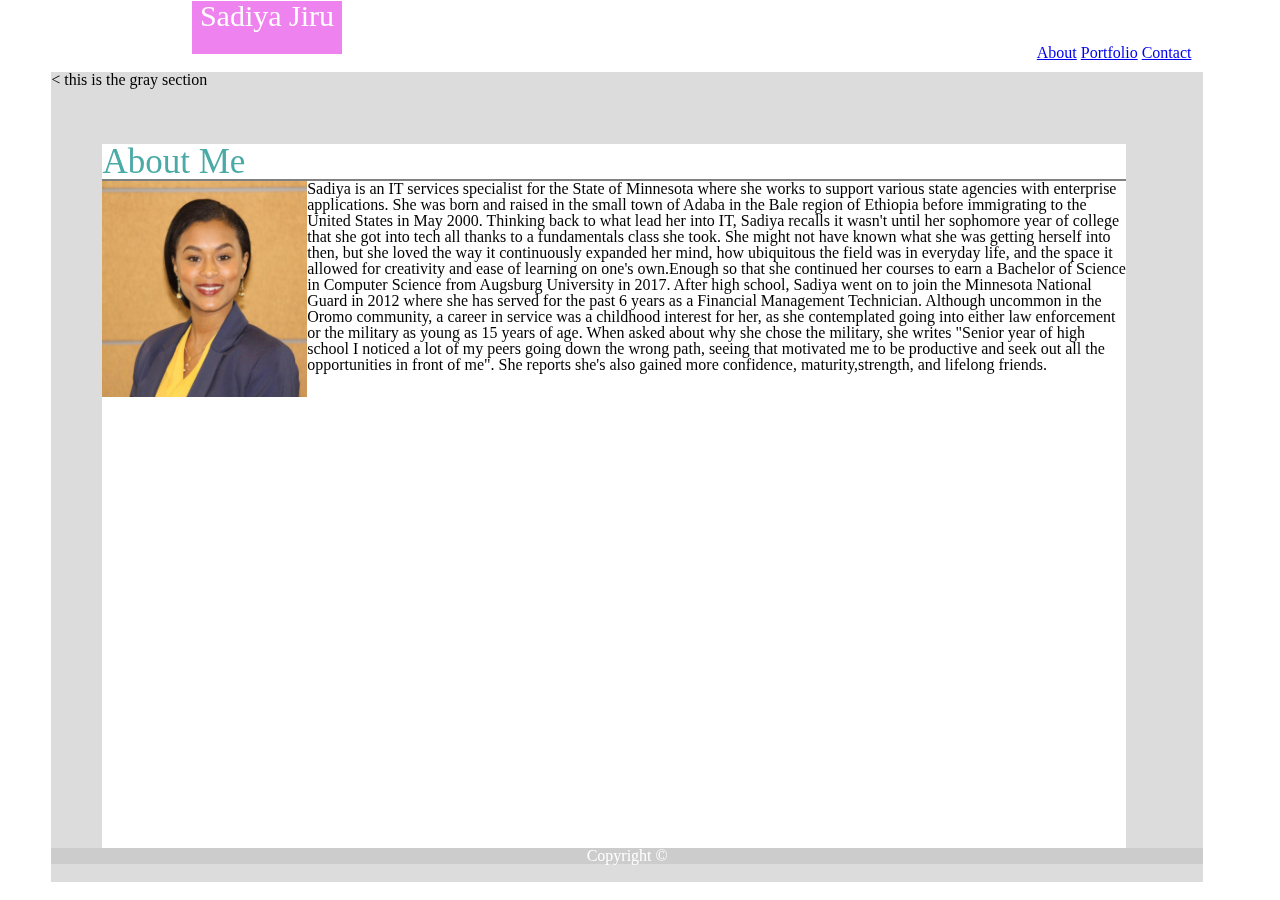
==== index.html @ 8a1e692b "added reset.css, and moved html to index file" ====
<!DOCTYPE html>
<head> 
 <!-- Linking CSS -->
 <link rel="stylesheet" type="text/css" href="assets/css/reset.css">
 <link rel="stylesheet" type="text/css" href="assets/css/style.css">
 
</head>
<!--create a container around the mainbackground set it to 960px-->
<body>
    <section id="Main_Background">
        &lt; this is the gray section
    </section>

    <section class="Outerpage">
        Sadiya Jiru
    </section>

    <!-- <section>
        <img class="Headshot"src="assets/images/Headshot.jpg">
    </section> -->
            
    <section class="Bio">
        <h1>About Me</h1>  
        <img id="Headshot"src="assets/images/Headshot.jpg">                 
            <p>       
                 Sadiya is an IT services specialist for the State of Minnesota where she works to support
                various state agencies with enterprise applications. She was born and raised in the small 
                town of Adaba in the Bale region of Ethiopia before immigrating to the United States in May 2000. 
                Thinking back to what lead her into IT, Sadiya recalls it wasn't until her sophomore
                year of college that she got into tech all thanks to a fundamentals class she took. 
                She might not have known what she was getting herself into then, but she loved the way 
                it continuously expanded her mind, how ubiquitous the field was in everyday life, 
                and the space it allowed for creativity and ease of learning on one's own.Enough so that she 
                continued her courses to earn a Bachelor of Science in Computer Science from Augsburg 
                University in 2017. After high school, Sadiya went on to join the Minnesota National Guard 
                in 2012 where she has served for the past 6 years as a Financial Management Technician.
                Although uncommon in the Oromo community, a career in service was a childhood interest for her, as she contemplated 
                going into either law enforcement or the military as young as 15 years of age.
                When asked about why she chose the military, she writes "Senior year of high school 
                I noticed a lot of my peers going down the wrong path, seeing that motivated me to be productive
                and seek out all the opportunities in front of me". She reports she's also gained 
                more confidence, maturity,strength, and lifelong friends.
            </p> 
    </section>

    <div class="Nav"> 
        <a href="#news">About</a>
        <a href="#contact">Portfolio</a>
        <a href="#about">Contact</a>
    </div>

<div class="Footer">
        <p><center>Copyright &copy;</center><p>
        </div>

</body>
     

</html>
---- assets/css/style.css ----
/* Portfolio heading 1st section*/ 
.Outerpage{
    background: violet;
    color: white;
    text-align: center; 
    font-size: 30px;
    /* If H and W are used,html prefers to use top and bottom*/
    height: 53px;
    width: 150px;
    position: fixed; /* position is fixed to the window screen size*/
    top: 1px; /* how far down from the top of the window screen*/
    left: 15%; /* how far from the left side of the window screen*/
      /* z-index: 2; */
}
/* positioned under the 1st section */
.Nav {    
    position: fixed; /* position is fixed to the window screen size*/
    top: 5%; /* how far down from the top of the window screen*/
    left: 81%; /* how far from the left side of the window screen*/
    /* z-index: 1; */
}
/*positioned under 1st section*/
.Footer {
    position: fixed;
    background-color:#cccccc;
    color: white; 
    text-align: center;
    left: 4%;
    bottom: 4%;
    width: 90%;
    z-index: 1;
}

/* gray background, 2nd section*/
#Main_Background{
    background: gainsboro;
    color: black;
    height: 90%;
    width: 90%;
    position: fixed;
    top: 8%;
    left: 4%;
    z-index: -1;
}
/* this is where the about me is, 3rd section */
.Bio{
    background-color: white;
    height: 80%;
    width: 80%;
    position: fixed;
    top: 16%;
    left: 8%;
    z-index: 1;
}

#Headshot{
    position: relative;
    float: left; /* float to the left of the container */
    width: 20%;
    height: 30%;
    z-index: 2;
    
} 
h1{
    color:#4aaaa5; font-size: 35px;
    font-family: Georgia, 'Times New Roman', Times, serif;
    border-bottom: 2px gray solid;
}
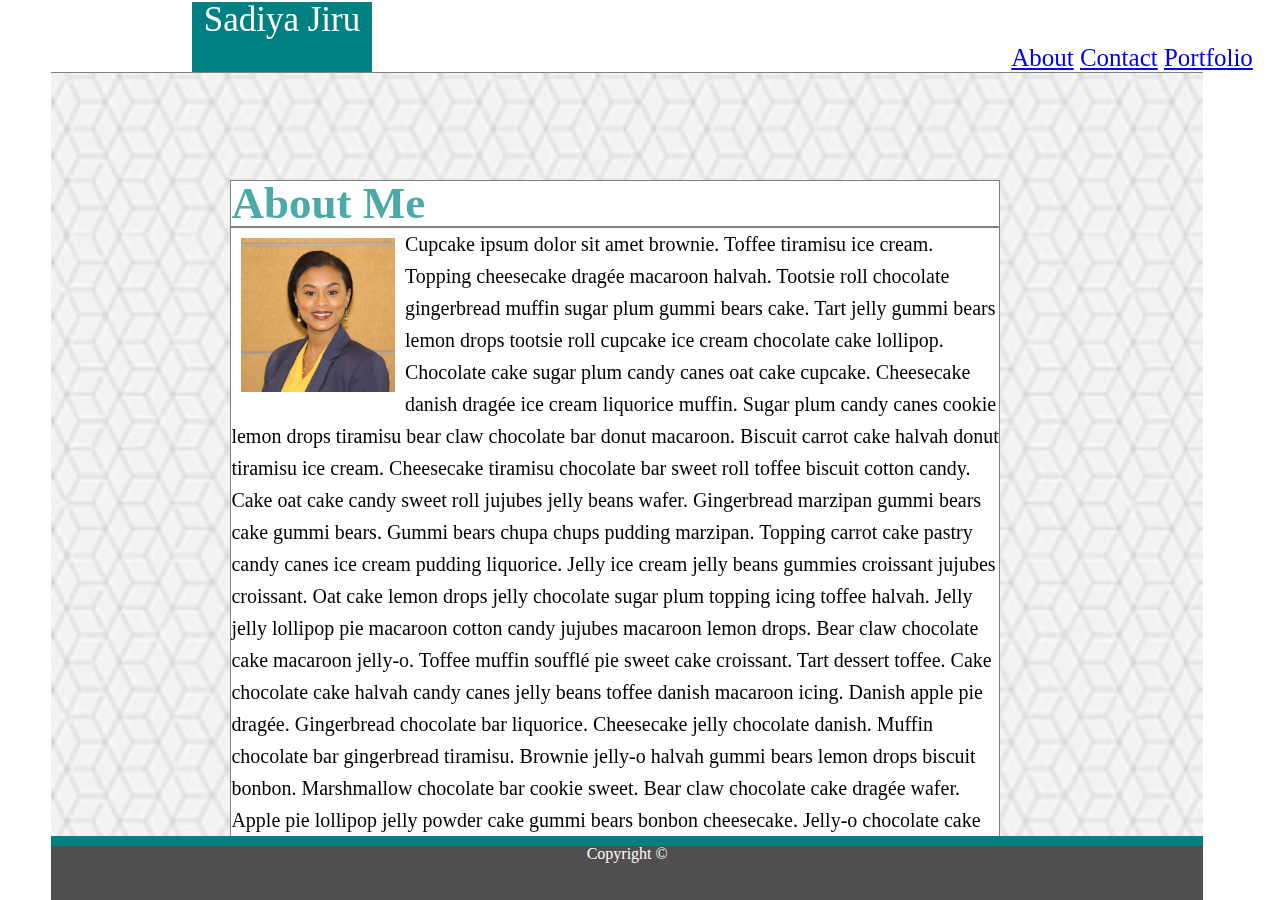
==== commit 81cd6a91: "Close to complete, added portfolio, background and some style" ====
--- a/index.html
+++ b/index.html
@@ -1,53 +1,62 @@
 <!DOCTYPE html>
 <head> 
  <!-- Linking CSS -->
+    
  <link rel="stylesheet" type="text/css" href="assets/css/reset.css">
  <link rel="stylesheet" type="text/css" href="assets/css/style.css">
  
 </head>
 <!--create a container around the mainbackground set it to 960px-->
 <body>
-    <section id="Main_Background">
-        &lt; this is the gray section
-    </section>
+    <section id="Container"> <!--Opening container around gray section-->
+    
+        <div id="Gray_Section">
+       
+        </div>
 
-    <section class="Outerpage">
+    <div id="Name">
         Sadiya Jiru
-    </section>
+    </div>
+    
+    <div class="Nav"> 
+        <a href="index.html">About</a>
+        <a href="contact.html">Contact</a>
+        <a href="portfolio.html">Portfolio</a>
+    </div>
 
-    <!-- <section>
-        <img class="Headshot"src="assets/images/Headshot.jpg">
-    </section> -->
-            
-    <section class="Bio">
+</section> <!--Closing container around gray section-->
+
+<!--Background Color begind the Bio section-->
+<style>
+        #Gray_Section {
+            background: url('assets/images/Background/qbkls.png') no-repeat center center fixed;
+            background-size: cover; /* for IE9+, Safari 4.1+, Chrome 3.0+, Firefox 3.6+ */
+            -webkit-background-size: cover; /* for Safari 3.0 - 4.0 , Chrome 1.0 - 3.0 */
+            -moz-background-size: cover; /* optional for Firefox 3.6 */ 
+            -o-background-size: cover; /* for Opera 9.5 */
+            margin: 0; /* to remove the default white margin of body */
+            padding: 0; /* to remove the default white margin of body */
+            overflow: hidden;
+    }
+    </style>
+    
+    
+    <section class="Bio Photo">
+
+
+
+
         <h1>About Me</h1>  
-        <img id="Headshot"src="assets/images/Headshot.jpg">                 
+        <img id="Headshot"src="assets/images/Headshot.jpg">        
             <p>       
-                 Sadiya is an IT services specialist for the State of Minnesota where she works to support
-                various state agencies with enterprise applications. She was born and raised in the small 
-                town of Adaba in the Bale region of Ethiopia before immigrating to the United States in May 2000. 
-                Thinking back to what lead her into IT, Sadiya recalls it wasn't until her sophomore
-                year of college that she got into tech all thanks to a fundamentals class she took. 
-                She might not have known what she was getting herself into then, but she loved the way 
-                it continuously expanded her mind, how ubiquitous the field was in everyday life, 
-                and the space it allowed for creativity and ease of learning on one's own.Enough so that she 
-                continued her courses to earn a Bachelor of Science in Computer Science from Augsburg 
-                University in 2017. After high school, Sadiya went on to join the Minnesota National Guard 
-                in 2012 where she has served for the past 6 years as a Financial Management Technician.
-                Although uncommon in the Oromo community, a career in service was a childhood interest for her, as she contemplated 
-                going into either law enforcement or the military as young as 15 years of age.
-                When asked about why she chose the military, she writes "Senior year of high school 
-                I noticed a lot of my peers going down the wrong path, seeing that motivated me to be productive
-                and seek out all the opportunities in front of me". She reports she's also gained 
-                more confidence, maturity,strength, and lifelong friends.
+                    Cupcake ipsum dolor sit amet brownie. Toffee tiramisu ice cream. Topping cheesecake dragée macaroon halvah. Tootsie roll chocolate gingerbread muffin sugar plum gummi bears cake. Tart jelly gummi bears lemon drops tootsie roll cupcake ice cream chocolate cake lollipop. Chocolate cake sugar plum candy canes oat cake cupcake. Cheesecake danish dragée ice cream liquorice muffin.
+                    Sugar plum candy canes cookie lemon drops tiramisu bear claw chocolate bar donut macaroon. Biscuit carrot cake halvah donut tiramisu ice cream. Cheesecake tiramisu chocolate bar sweet roll toffee biscuit cotton candy. Cake oat cake candy sweet roll jujubes jelly beans wafer. Gingerbread marzipan gummi bears cake gummi bears. Gummi bears chupa chups pudding marzipan. Topping carrot cake pastry candy canes ice cream pudding liquorice. Jelly ice cream jelly beans gummies croissant jujubes croissant.
+                    Oat cake lemon drops jelly chocolate sugar plum topping icing toffee halvah. Jelly jelly lollipop pie macaroon cotton candy jujubes macaroon lemon drops. Bear claw chocolate cake macaroon jelly-o. Toffee muffin soufflé pie sweet cake croissant. Tart dessert toffee. Cake chocolate cake halvah candy canes jelly beans toffee danish macaroon icing. Danish apple pie dragée. Gingerbread chocolate bar liquorice. Cheesecake jelly chocolate danish. Muffin chocolate bar gingerbread tiramisu.
+                    Brownie jelly-o halvah gummi bears lemon drops biscuit bonbon. Marshmallow chocolate bar cookie sweet. Bear claw chocolate cake dragée wafer. Apple pie lollipop jelly powder cake gummi bears bonbon cheesecake. Jelly-o chocolate cake gummi bears jelly-o donut. Sweet roll chocolate cake lollipop toffee ice cream pie croissant halvah.
             </p> 
     </section>
 
-    <div class="Nav"> 
-        <a href="#news">About</a>
-        <a href="#contact">Portfolio</a>
-        <a href="#about">Contact</a>
-    </div>
+
 
 <div class="Footer">
         <p><center>Copyright &copy;</center><p>
--- a/assets/css/style.css
+++ b/assets/css/style.css
@@ -1,39 +1,48 @@
  
 /* Portfolio heading 1st section*/ 
-.Outerpage{
-    background: violet;
+#Name{
+    background: teal;
     color: white;
     text-align: center; 
-    font-size: 30px;
+    font-size: 35px;
     /* If H and W are used,html prefers to use top and bottom*/
-    height: 53px;
-    width: 150px;
+    height: 70px;
+    width: 180px;
     position: fixed; /* position is fixed to the window screen size*/
-    top: 1px; /* how far down from the top of the window screen*/
+    top: 1.5px; /* how far down from the top of the window screen*/
     left: 15%; /* how far from the left side of the window screen*/
       /* z-index: 2; */
 }
 /* positioned under the 1st section */
 .Nav {    
+    font-size: 25px;
     position: fixed; /* position is fixed to the window screen size*/
     top: 5%; /* how far down from the top of the window screen*/
-    left: 81%; /* how far from the left side of the window screen*/
+    left: 79%; /* how far from the left side of the window screen*/
     /* z-index: 1; */
 }
+
 /*positioned under 1st section*/
 .Footer {
+    border-top: 10px teal solid;
     position: fixed;
-    background-color:#cccccc;
-    color: white; 
+    background-color: #504e4e;
+    color: white;
     text-align: center;
     left: 4%;
-    bottom: 4%;
+    bottom: 0%;
     width: 90%;
+    height: 6%;
     z-index: 1;
 }
 
+#Container{
+    width: 60%;
+    height: 96%;
+}
 /* gray background, 2nd section*/
-#Main_Background{
+#Gray_Section{
+    border-top: 1px gray solid;
     background: gainsboro;
     color: black;
     height: 90%;
@@ -45,31 +54,110 @@
 }
 /* this is where the about me is, 3rd section */
 .Bio{
-    background-color: white;
-    height: 80%;
-    width: 80%;
+    border: 1px gray solid;
+    background-color:white;
+    /* getting rid of the section size will default it to the text size */
+    /* height: 80%;*/
+    width: 60%; 
     position: fixed;
-    top: 16%;
-    left: 8%;
+    top: 20%;
+    left: 18%;
     z-index: 1;
+}
+/*Container holding the image and the text*/
+
+
+/*position of the text over the image*/
+.hangman_text {
+    position: absolute;
+    bottom: 40%;
+    left: 1%;
+    width: 28%;
+    background: teal;
+    color: white;
+    font-size: 20px;
+    text-align: center; 
+}
+.rpggame_text{
+    position: absolute;
+    bottom: 40%;
+    left: 30.5%;
+    width: 30%;
+    background: teal;
+    color: white;
+    font-size: 20px;
+    text-align: center; 
+}
+.trivia_text{
+    position: absolute;
+    bottom: 34%;
+    left: 64%;
+    width: 25%;
+    background: teal;
+    color: white;
+    font-size: 20px;
+    text-align: center; 
+}
+.widget_text{
+    position: absolute;
+    bottom: 2%;
+    left: 0%;
+    width: 30%;
+    background: teal;
+    color: white;
+    font-size: 20px;
+    text-align: center; 
+}
+.rockpaperscissors_text{
+    position: absolute;
+    bottom: 2%;
+    left: 30.4%;
+    width: 30%;
+    background: teal;
+    color: white;
+    font-size: 18px;
+    text-align: center; 
+}
+.Contact{
+    text-align: center;
+    background: white;
+    height: 70%;
+    width: 55%;
+    position: fixed;
+    top: 20%;
+    left: 20%;
+    z-index: 1;
+ 
+}
+/* size of the submit button
+#submit_btn{
+    width: 40px;
+    height:10px
+}  */
+/* text area*/
+#subject{
+    width: 60%;
+    height:200px
 }
 
 #Headshot{
     position: relative;
     float: left; /* float to the left of the container */
+    padding: 10px;
     width: 20%;
     height: 30%;
     z-index: 2;
-    
 } 
 h1{
-    color:#4aaaa5; font-size: 35px;
-    font-family: Georgia, 'Times New Roman', Times, serif;
+    color:#4aaaa5; font-size: 45px; font-weight: bolder;
+    font-family: Georgia, 'Times New Roman', Times, serif; 
     border-bottom: 2px gray solid;
 }
+p{
+  font-size: 20px;  
+  line-height: 1.6;
+}
 
-
-
-
-
-
+p2{
+font-weight: bold; color: red; font-size: 40px;
+}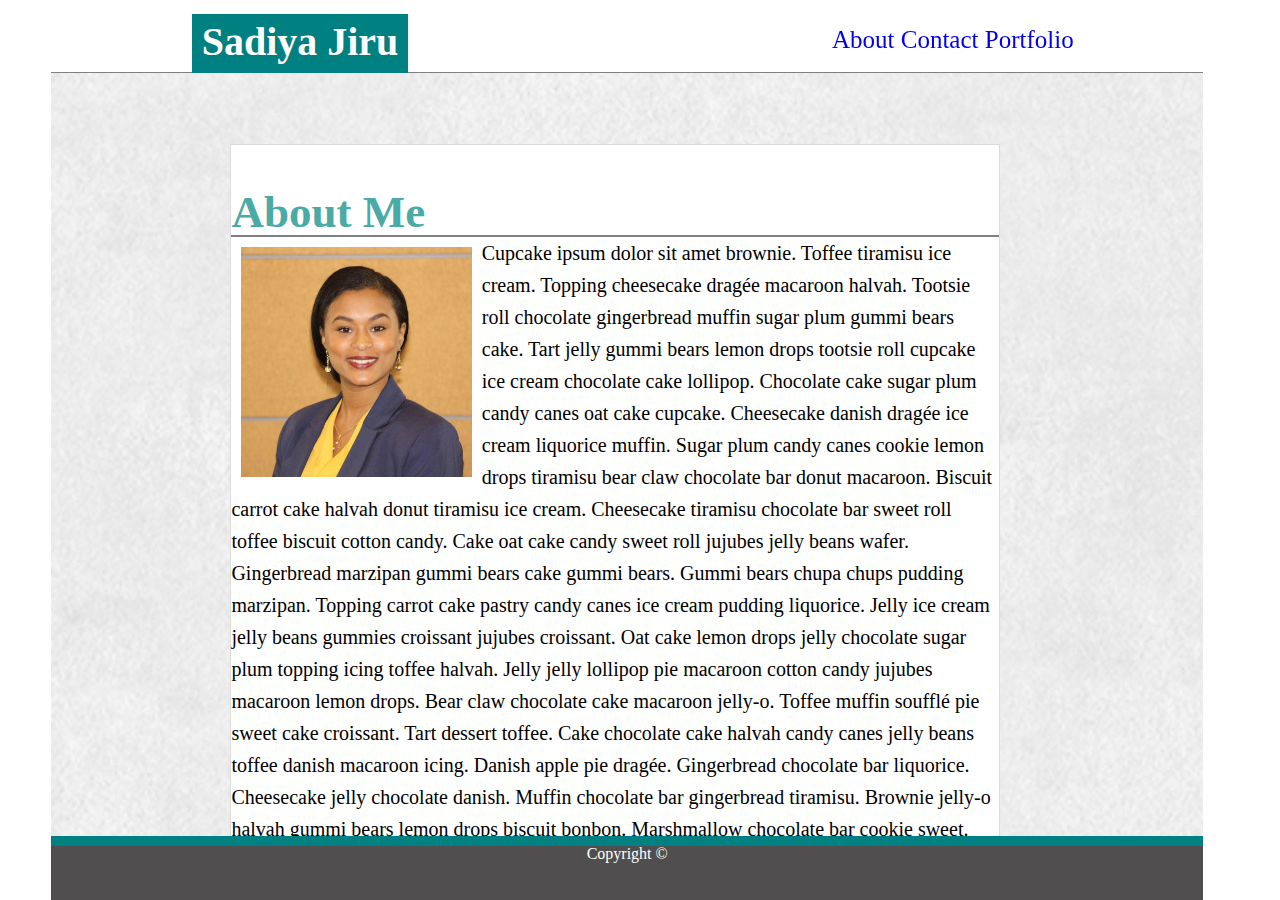
==== commit 53f977de: "added background and more style" ====
--- a/index.html
+++ b/index.html
@@ -15,6 +15,7 @@
         </div>
 
     <div id="Name">
+        
         Sadiya Jiru
     </div>
     
@@ -29,7 +30,7 @@
 <!--Background Color begind the Bio section-->
 <style>
         #Gray_Section {
-            background: url('assets/images/Background/qbkls.png') no-repeat center center fixed;
+            background: url('assets/images/Background/extra_clean_paper.png') no-repeat center center fixed;
             background-size: cover; /* for IE9+, Safari 4.1+, Chrome 3.0+, Firefox 3.6+ */
             -webkit-background-size: cover; /* for Safari 3.0 - 4.0 , Chrome 1.0 - 3.0 */
             -moz-background-size: cover; /* optional for Firefox 3.6 */ 
@@ -43,10 +44,8 @@
     
     <section class="Bio Photo">
 
-
-
-
-        <h1>About Me</h1>  
+        <h1><br>About Me<br></h1> 
+    
         <img id="Headshot"src="assets/images/Headshot.jpg">        
             <p>       
                     Cupcake ipsum dolor sit amet brownie. Toffee tiramisu ice cream. Topping cheesecake dragée macaroon halvah. Tootsie roll chocolate gingerbread muffin sugar plum gummi bears cake. Tart jelly gummi bears lemon drops tootsie roll cupcake ice cream chocolate cake lollipop. Chocolate cake sugar plum candy canes oat cake cupcake. Cheesecake danish dragée ice cream liquorice muffin.
--- a/assets/css/style.css
+++ b/assets/css/style.css
@@ -1,26 +1,30 @@
  
 /* Portfolio heading 1st section*/ 
 #Name{
+    color:white; font-size: 40px; font-weight: bold;
     background: teal;
-    color: white;
+    /* color: white; */
+    padding: 8px;
     text-align: center; 
-    font-size: 35px;
+    /* font-size: 40px; */
     /* If H and W are used,html prefers to use top and bottom*/
-    height: 70px;
-    width: 180px;
+    height: 43px;
+    width: 200px;
     position: fixed; /* position is fixed to the window screen size*/
-    top: 1.5px; /* how far down from the top of the window screen*/
+    top: 1.5%; /* how far down from the top of the window screen*/
     left: 15%; /* how far from the left side of the window screen*/
       /* z-index: 2; */
 }
 /* positioned under the 1st section */
+a{text-decoration:none} /*gets rid of underlined Nav links*/
 .Nav {    
     font-size: 25px;
     position: fixed; /* position is fixed to the window screen size*/
-    top: 5%; /* how far down from the top of the window screen*/
-    left: 79%; /* how far from the left side of the window screen*/
+    top: 3%; /* how far down from the top of the window screen*/
+    left: 65%; /* how far from the left side of the window screen*/
     /* z-index: 1; */
 }
+
 
 /*positioned under 1st section*/
 .Footer {
@@ -54,13 +58,13 @@
 }
 /* this is where the about me is, 3rd section */
 .Bio{
-    border: 1px gray solid;
+    border: 1px gainsboro solid;
     background-color:white;
     /* getting rid of the section size will default it to the text size */
     /* height: 80%;*/
     width: 60%; 
     position: fixed;
-    top: 20%;
+    top: 16%;
     left: 18%;
     z-index: 1;
 }
@@ -129,35 +133,32 @@
     z-index: 1;
  
 }
-/* size of the submit button
-#submit_btn{
-    width: 40px;
-    height:10px
-}  */
+/*size of the submit button*/
+button{
+    background: #4aaaa5;
+    width: 20%;
+    
+} 
 /* text area*/
 #subject{
-    width: 60%;
-    height:200px
+    width: 500px;
+    height:200px;
 }
 
 #Headshot{
     position: relative;
     float: left; /* float to the left of the container */
     padding: 10px;
-    width: 20%;
-    height: 30%;
+    width: 30%;
+    height: 40%;
     z-index: 2;
 } 
 h1{
     color:#4aaaa5; font-size: 45px; font-weight: bolder;
     font-family: Georgia, 'Times New Roman', Times, serif; 
-    border-bottom: 2px gray solid;
+    border-bottom: 2px gray double;
 }
 p{
   font-size: 20px;  
   line-height: 1.6;
 }
-
-p2{
-font-weight: bold; color: red; font-size: 40px;
-}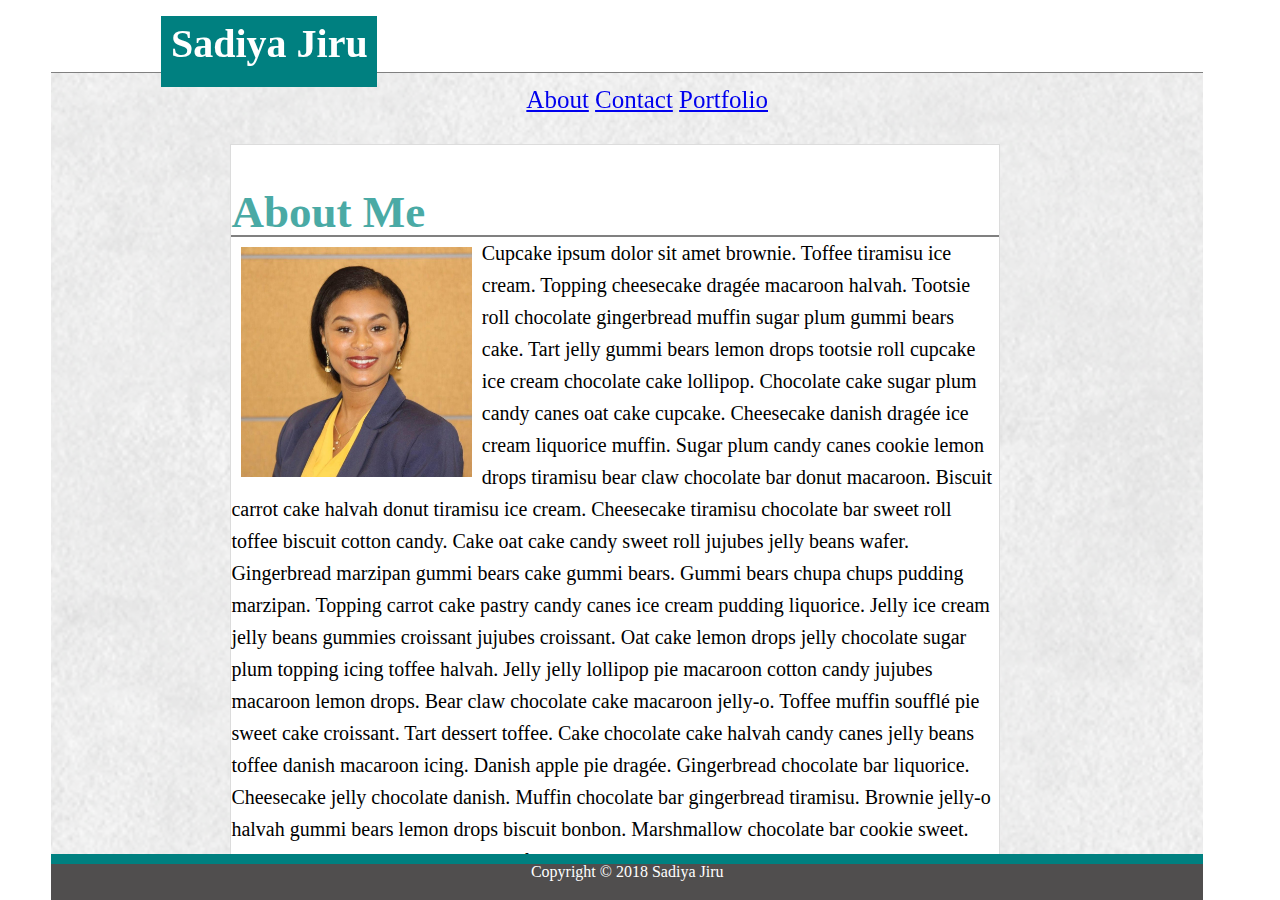
==== commit ceb7774f: "added gitignore" ====
--- a/index.html
+++ b/index.html
@@ -1,5 +1,7 @@
 <!DOCTYPE html>
 <head> 
+<!--Viewport-->
+<meta name="viewport" content="width=device-width, initial-scale=1">
  <!-- Linking CSS -->
     
  <link rel="stylesheet" type="text/css" href="assets/css/reset.css">
@@ -8,24 +10,23 @@
 </head>
 <!--create a container around the mainbackground set it to 960px-->
 <body>
-    <section id="Container"> <!--Opening container around gray section-->
-    
-        <div id="Gray_Section">
-       
-        </div>
-
-    <div id="Name">
-        
-        Sadiya Jiru
-    </div>
-    
-    <div class="Nav"> 
-        <a href="index.html">About</a>
-        <a href="contact.html">Contact</a>
-        <a href="portfolio.html">Portfolio</a>
+    <div id="Container"> <!--Opening container around gray section-->
+    <div>
+            <br>
+            
+            <h1>Sadiya Jiru</h1>
+                
+            <div class="Nav"> 
+                    <a href="index.html">About</a>
+                    <a href="contact.html">Contact</a>
+                    <a href="portfolio.html">Portfolio</a>
+            </div>
     </div>
 
-</section> <!--Closing container around gray section-->
+    </div>
+        <div id="Gray_Section">
+           
+    </div> <!--Closing container around gray section-->
 
 <!--Background Color begind the Bio section-->
 <style>
@@ -41,11 +42,9 @@
     }
     </style>
     
-    
     <section class="Bio Photo">
 
-        <h1><br>About Me<br></h1> 
-    
+        <h2><br>About Me<br></h2> 
         <img id="Headshot"src="assets/images/Headshot.jpg">        
             <p>       
                     Cupcake ipsum dolor sit amet brownie. Toffee tiramisu ice cream. Topping cheesecake dragée macaroon halvah. Tootsie roll chocolate gingerbread muffin sugar plum gummi bears cake. Tart jelly gummi bears lemon drops tootsie roll cupcake ice cream chocolate cake lollipop. Chocolate cake sugar plum candy canes oat cake cupcake. Cheesecake danish dragée ice cream liquorice muffin.
@@ -58,7 +57,7 @@
 
 
 <div class="Footer">
-        <p><center>Copyright &copy;</center><p>
+        <p><center>Copyright &copy; 2018 Sadiya Jiru</center><p>
         </div>
 
 </body>
--- a/assets/css/style.css
+++ b/assets/css/style.css
@@ -1,31 +1,22 @@
  
 /* Portfolio heading 1st section*/ 
-#Name{
+h1{
     color:white; font-size: 40px; font-weight: bold;
     background: teal;
     /* color: white; */
     padding: 8px;
     text-align: center; 
-    /* font-size: 40px; */
-    /* If H and W are used,html prefers to use top and bottom*/
-    height: 43px;
+    height: 55px;
     width: 200px;
-    position: fixed; /* position is fixed to the window screen size*/
-    top: 1.5%; /* how far down from the top of the window screen*/
-    left: 15%; /* how far from the left side of the window screen*/
-      /* z-index: 2; */
+    float: left;
+    margin-left: 21%;
 }
-/* positioned under the 1st section */
-a{text-decoration:none} /*gets rid of underlined Nav links*/
+
 .Nav {    
     font-size: 25px;
-    position: fixed; /* position is fixed to the window screen size*/
-    top: 3%; /* how far down from the top of the window screen*/
-    left: 65%; /* how far from the left side of the window screen*/
-    /* z-index: 1; */
+    float: right;
+    margin-left: 20%;
 }
-
-
 /*positioned under 1st section*/
 .Footer {
     border-top: 10px teal solid;
@@ -36,7 +27,7 @@
     left: 4%;
     bottom: 0%;
     width: 90%;
-    height: 6%;
+    height: 4%;
     z-index: 1;
 }
 
@@ -153,7 +144,7 @@
     height: 40%;
     z-index: 2;
 } 
-h1{
+h2{
     color:#4aaaa5; font-size: 45px; font-weight: bolder;
     font-family: Georgia, 'Times New Roman', Times, serif; 
     border-bottom: 2px gray double;
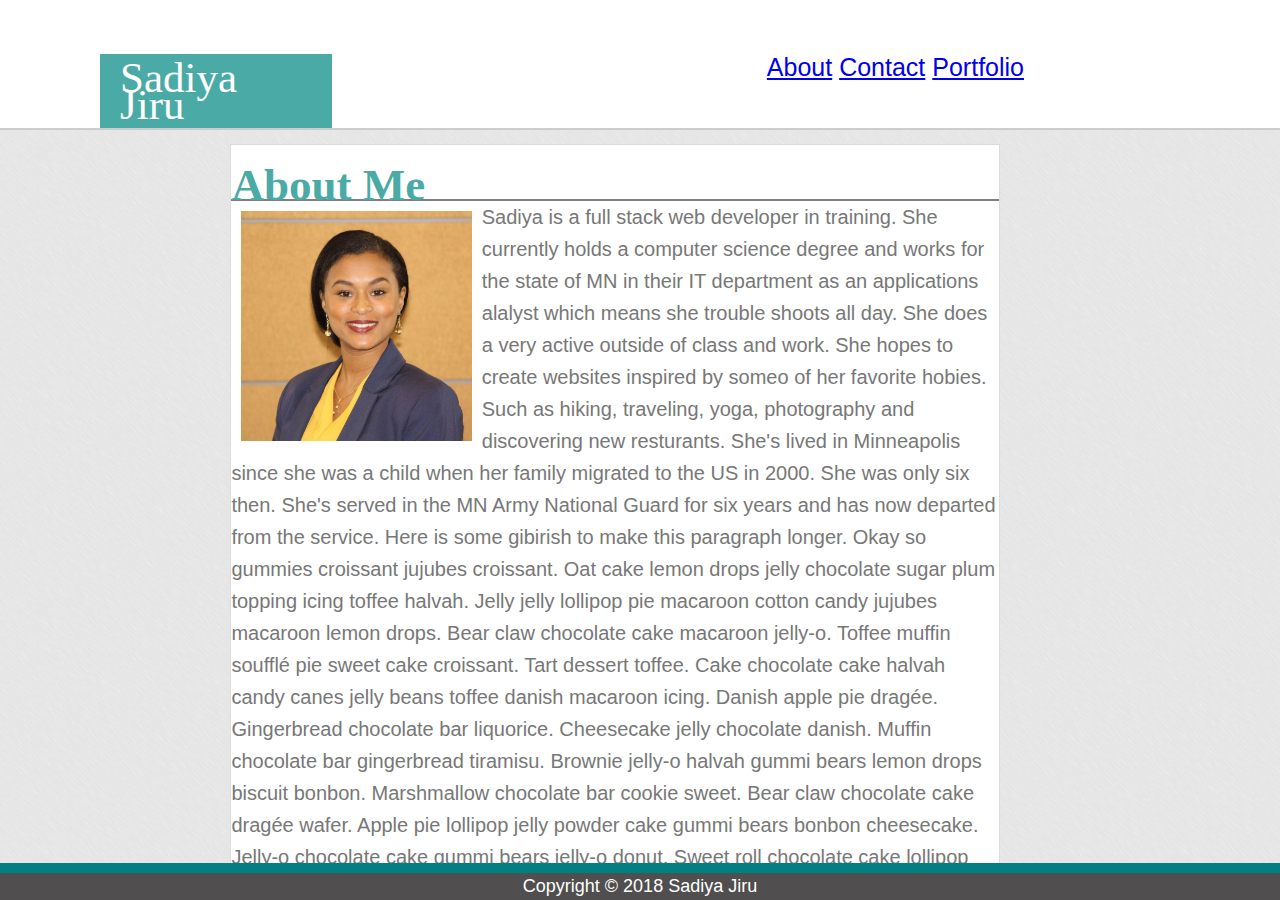
==== commit c5d3f301: "Polished commit, changed up the header" ====
--- a/index.html
+++ b/index.html
@@ -3,58 +3,45 @@
 <!--Viewport-->
 <meta name="viewport" content="width=device-width, initial-scale=1">
  <!-- Linking CSS -->
-    
  <link rel="stylesheet" type="text/css" href="assets/css/reset.css">
  <link rel="stylesheet" type="text/css" href="assets/css/style.css">
- 
+ <meta charset="UTF-8">
+ <title>Sadiya Jiru Page</title>
 </head>
 <!--create a container around the mainbackground set it to 960px-->
 <body>
-    <div id="Container"> <!--Opening container around gray section-->
-    <div>
-            <br>
-            
-            <h1>Sadiya Jiru</h1>
-                
-            <div class="Nav"> 
-                    <a href="index.html">About</a>
-                    <a href="contact.html">Contact</a>
-                    <a href="portfolio.html">Portfolio</a>
-            </div>
+<header>
+        <br><br>
+ <div class="container"> <!--Opening container around gray section-->
+    
+        <div id="name_tag">
+        <h1>Sadiya Jiru</h1></div>
+        <div class="Nav"> 
+                 <a href="index.html">About</a>
+                 <a href="contact.html">Contact</a>
+                 <a href="portfolio.html">Portfolio</a>
     </div>
+</div>
 
-    </div>
-        <div id="Gray_Section">
-           
-    </div> <!--Closing container around gray section-->
-
-<!--Background Color begind the Bio section-->
-<style>
-        #Gray_Section {
-            background: url('assets/images/Background/extra_clean_paper.png') no-repeat center center fixed;
-            background-size: cover; /* for IE9+, Safari 4.1+, Chrome 3.0+, Firefox 3.6+ */
-            -webkit-background-size: cover; /* for Safari 3.0 - 4.0 , Chrome 1.0 - 3.0 */
-            -moz-background-size: cover; /* optional for Firefox 3.6 */ 
-            -o-background-size: cover; /* for Opera 9.5 */
-            margin: 0; /* to remove the default white margin of body */
-            padding: 0; /* to remove the default white margin of body */
-            overflow: hidden;
-    }
-    </style>
-    
+</header>
+<div class="container">
+               
     <section class="Bio Photo">
 
         <h2><br>About Me<br></h2> 
         <img id="Headshot"src="assets/images/Headshot.jpg">        
             <p>       
-                    Cupcake ipsum dolor sit amet brownie. Toffee tiramisu ice cream. Topping cheesecake dragée macaroon halvah. Tootsie roll chocolate gingerbread muffin sugar plum gummi bears cake. Tart jelly gummi bears lemon drops tootsie roll cupcake ice cream chocolate cake lollipop. Chocolate cake sugar plum candy canes oat cake cupcake. Cheesecake danish dragée ice cream liquorice muffin.
-                    Sugar plum candy canes cookie lemon drops tiramisu bear claw chocolate bar donut macaroon. Biscuit carrot cake halvah donut tiramisu ice cream. Cheesecake tiramisu chocolate bar sweet roll toffee biscuit cotton candy. Cake oat cake candy sweet roll jujubes jelly beans wafer. Gingerbread marzipan gummi bears cake gummi bears. Gummi bears chupa chups pudding marzipan. Topping carrot cake pastry candy canes ice cream pudding liquorice. Jelly ice cream jelly beans gummies croissant jujubes croissant.
+                    Sadiya is a full stack web developer in training. She currently holds a computer science degree and works for the state of MN in their IT department as 
+                    an applications alalyst which means she trouble shoots all day. She does a very active outside of class and work. She hopes to create websites inspired by someo of her 
+                    favorite hobies. Such as hiking, traveling, yoga, photography and discovering new resturants. She's lived in Minneapolis since she was a child when her family migrated to
+                    the US in 2000. She was only six then. She's served in the MN Army National Guard for six years and has now departed from the service. Here is some gibirish 
+                    to make this paragraph longer. Okay so gummies croissant jujubes croissant.
                     Oat cake lemon drops jelly chocolate sugar plum topping icing toffee halvah. Jelly jelly lollipop pie macaroon cotton candy jujubes macaroon lemon drops. Bear claw chocolate cake macaroon jelly-o. Toffee muffin soufflé pie sweet cake croissant. Tart dessert toffee. Cake chocolate cake halvah candy canes jelly beans toffee danish macaroon icing. Danish apple pie dragée. Gingerbread chocolate bar liquorice. Cheesecake jelly chocolate danish. Muffin chocolate bar gingerbread tiramisu.
                     Brownie jelly-o halvah gummi bears lemon drops biscuit bonbon. Marshmallow chocolate bar cookie sweet. Bear claw chocolate cake dragée wafer. Apple pie lollipop jelly powder cake gummi bears bonbon cheesecake. Jelly-o chocolate cake gummi bears jelly-o donut. Sweet roll chocolate cake lollipop toffee ice cream pie croissant halvah.
             </p> 
     </section>
 
-
+</div>
 
 <div class="Footer">
         <p><center>Copyright &copy; 2018 Sadiya Jiru</center><p>
--- a/assets/css/style.css
+++ b/assets/css/style.css
@@ -1,21 +1,53 @@
  
+body{
+
+    background-image: url("../images/Background/brushed.png");  
+    background-repeat: repeat;
+    margin: 0 auto;
+    font-family: 'Arial', 'Helvetica Neue', Helvetica, sans-serif;
+
+  /* Typography */
+
+    font-size: 18px;
+    line-height: 150%;
+    color: #777777;
+}
+header {
+    overflow: auto;
+    background: #ffffff;
+    border-bottom: 2px solid #cccccc;
+}
+
 /* Portfolio heading 1st section*/ 
 h1{
-    color:white; font-size: 40px; font-weight: bold;
-    background: teal;
+    /* color:white; font-size: 40px; font-weight: bold;
+    background: teal; */
     /* color: white; */
-    padding: 8px;
+    /* padding: 8px;
     text-align: center; 
     height: 55px;
     width: 200px;
     float: left;
-    margin-left: 21%;
+    margin-left: 21%; */
+
+    font-size: 43px;
+    font-family: 'Georgia', Times, Times New Roman, serif;
+}
+
+#name_tag{
+    float: left;
+    margin-left: 100px;
+    padding: 10px 20px;
+    width: 15%;
+    background: #4aaaa5;
+    color: #ffffff;
+    
 }
 
 .Nav {    
     font-size: 25px;
     float: right;
-    margin-left: 20%;
+    margin-right: 20%;
 }
 /*positioned under 1st section*/
 .Footer {
@@ -23,20 +55,20 @@
     position: fixed;
     background-color: #504e4e;
     color: white;
-    text-align: center;
-    left: 4%;
+    /* text-align: center; */
+    /* left: 4%; */
     bottom: 0%;
-    width: 90%;
-    height: 4%;
+    width: 100%;
+    /* height: 4%; */
     z-index: 1;
 }
 
 #Container{
-    width: 60%;
-    height: 96%;
+    width: 960px;
+    margin: 0 auto;
 }
 /* gray background, 2nd section*/
-#Gray_Section{
+.Gray_Section{
     border-top: 1px gray solid;
     background: gainsboro;
     color: black;
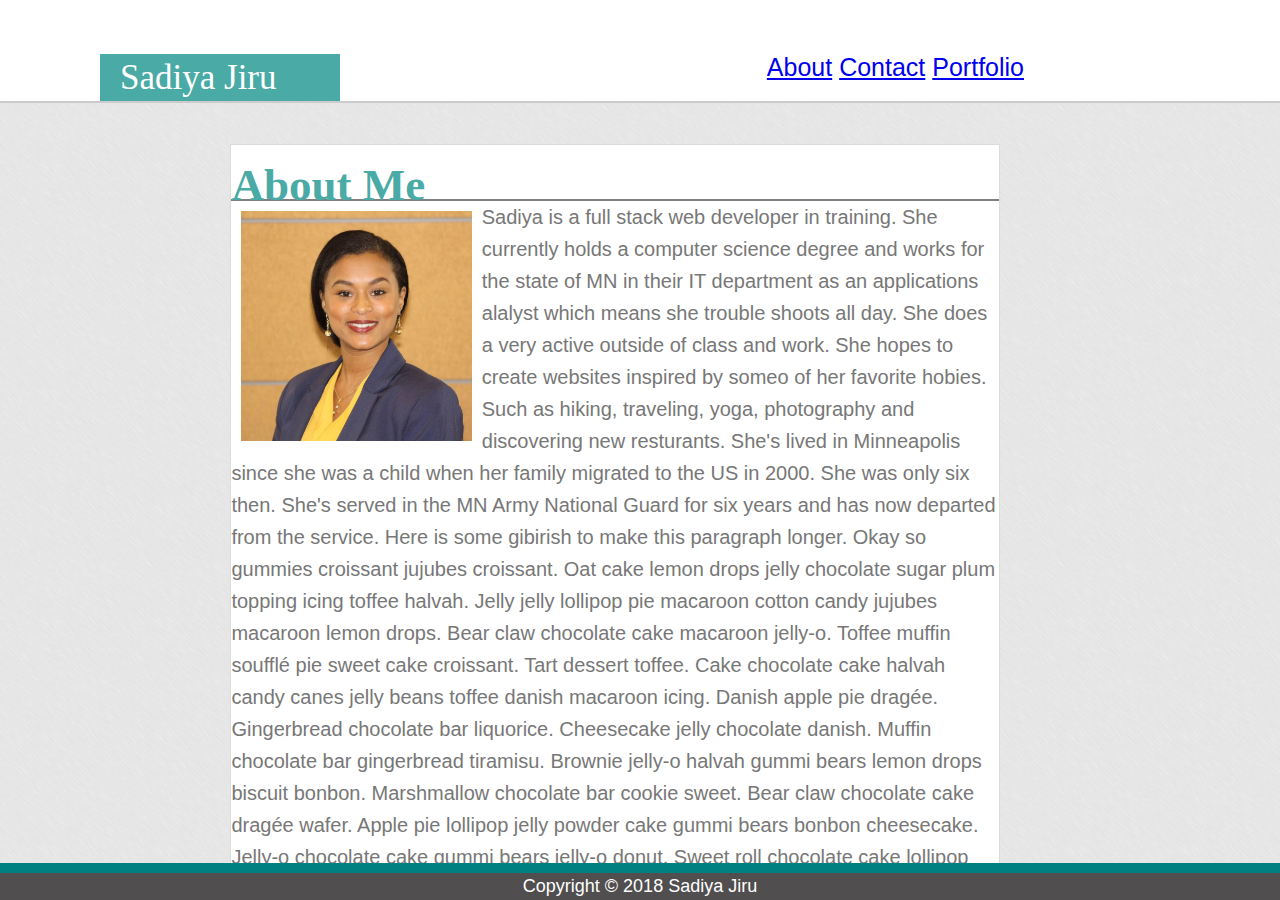
==== commit 1e70145a: "polished code header" ====
--- a/index.html
+++ b/index.html
@@ -1,53 +1,72 @@
 <!DOCTYPE html>
-<head> 
-<!--Viewport-->
-<meta name="viewport" content="width=device-width, initial-scale=1">
- <!-- Linking CSS -->
- <link rel="stylesheet" type="text/css" href="assets/css/reset.css">
- <link rel="stylesheet" type="text/css" href="assets/css/style.css">
- <meta charset="UTF-8">
- <title>Sadiya Jiru Page</title>
+
+<head>
+        <!--Viewport-->
+        <meta name="viewport" content="width=device-width, initial-scale=1">
+        <!-- Linking CSS -->
+        <link rel="stylesheet" type="text/css" href="assets/css/reset.css">
+        <link rel="stylesheet" type="text/css" href="assets/css/style.css">
+        <meta charset="UTF-8">
+        <title>About | Sadiya Jiru</title>
 </head>
 <!--create a container around the mainbackground set it to 960px-->
+
 <body>
-<header>
-        <br><br>
- <div class="container"> <!--Opening container around gray section-->
-    
-        <div id="name_tag">
-        <h1>Sadiya Jiru</h1></div>
-        <div class="Nav"> 
-                 <a href="index.html">About</a>
-                 <a href="contact.html">Contact</a>
-                 <a href="portfolio.html">Portfolio</a>
-    </div>
-</div>
+        <header>
+                <br>
+                <br>
+                <div class="container">
+                        <!--Opening container around gray section-->
+                        <div id="name_tag">
+                                <h1>Sadiya Jiru</h1>
+                        </div>
+                        <div class="Nav">
+                                <a href="index.html">About</a>
+                                <a href="contact.html">Contact</a>
+                                <a href="portfolio.html">Portfolio</a>
+                        </div>
+                </div>
 
-</header>
-<div class="container">
-               
-    <section class="Bio Photo">
+        </header>
+        <!--This is the gray area-->
+        <div class="container">
+                <!--white section where the bio is-->
+                <section class="Bio Photo">
 
-        <h2><br>About Me<br></h2> 
-        <img id="Headshot"src="assets/images/Headshot.jpg">        
-            <p>       
-                    Sadiya is a full stack web developer in training. She currently holds a computer science degree and works for the state of MN in their IT department as 
-                    an applications alalyst which means she trouble shoots all day. She does a very active outside of class and work. She hopes to create websites inspired by someo of her 
-                    favorite hobies. Such as hiking, traveling, yoga, photography and discovering new resturants. She's lived in Minneapolis since she was a child when her family migrated to
-                    the US in 2000. She was only six then. She's served in the MN Army National Guard for six years and has now departed from the service. Here is some gibirish 
-                    to make this paragraph longer. Okay so gummies croissant jujubes croissant.
-                    Oat cake lemon drops jelly chocolate sugar plum topping icing toffee halvah. Jelly jelly lollipop pie macaroon cotton candy jujubes macaroon lemon drops. Bear claw chocolate cake macaroon jelly-o. Toffee muffin soufflé pie sweet cake croissant. Tart dessert toffee. Cake chocolate cake halvah candy canes jelly beans toffee danish macaroon icing. Danish apple pie dragée. Gingerbread chocolate bar liquorice. Cheesecake jelly chocolate danish. Muffin chocolate bar gingerbread tiramisu.
-                    Brownie jelly-o halvah gummi bears lemon drops biscuit bonbon. Marshmallow chocolate bar cookie sweet. Bear claw chocolate cake dragée wafer. Apple pie lollipop jelly powder cake gummi bears bonbon cheesecake. Jelly-o chocolate cake gummi bears jelly-o donut. Sweet roll chocolate cake lollipop toffee ice cream pie croissant halvah.
-            </p> 
-    </section>
+                        <h2>
+                                <br>About Me
+                                <br>
+                        </h2>
+                        <img id="Headshot" src="assets/images/Headshot.jpg">
+                        <p>
+                                Sadiya is a full stack web developer in training. She currently holds a computer science degree and works for the state of
+                                MN in their IT department as an applications alalyst which means she trouble shoots all day.
+                                She does a very active outside of class and work. She hopes to create websites inspired by
+                                someo of her favorite hobies. Such as hiking, traveling, yoga, photography and discovering
+                                new resturants. She's lived in Minneapolis since she was a child when her family migrated
+                                to the US in 2000. She was only six then. She's served in the MN Army National Guard for
+                                six years and has now departed from the service. Here is some gibirish to make this paragraph
+                                longer. Okay so gummies croissant jujubes croissant. Oat cake lemon drops jelly chocolate
+                                sugar plum topping icing toffee halvah. Jelly jelly lollipop pie macaroon cotton candy jujubes
+                                macaroon lemon drops. Bear claw chocolate cake macaroon jelly-o. Toffee muffin soufflé pie
+                                sweet cake croissant. Tart dessert toffee. Cake chocolate cake halvah candy canes jelly beans
+                                toffee danish macaroon icing. Danish apple pie dragée. Gingerbread chocolate bar liquorice.
+                                Cheesecake jelly chocolate danish. Muffin chocolate bar gingerbread tiramisu. Brownie jelly-o
+                                halvah gummi bears lemon drops biscuit bonbon. Marshmallow chocolate bar cookie sweet. Bear
+                                claw chocolate cake dragée wafer. Apple pie lollipop jelly powder cake gummi bears bonbon
+                                cheesecake. Jelly-o chocolate cake gummi bears jelly-o donut. Sweet roll chocolate cake lollipop
+                                toffee ice cream pie croissant halvah.
+                        </p>
+                </section>
 
-</div>
+        </div>
 
-<div class="Footer">
-        <p><center>Copyright &copy; 2018 Sadiya Jiru</center><p>
+        <div class="Footer">
+                <p>
+                        <center>Copyright &copy; 2018 Sadiya Jiru</center>
+                        <p>
         </div>
 
 </body>
-     
 
 </html>--- a/assets/css/style.css
+++ b/assets/css/style.css
@@ -30,7 +30,7 @@
     float: left;
     margin-left: 21%; */
 
-    font-size: 43px;
+    font-size: 35px;
     font-family: 'Georgia', Times, Times New Roman, serif;
 }
 
@@ -38,7 +38,7 @@
     float: left;
     margin-left: 100px;
     padding: 10px 20px;
-    width: 15%;
+    width: 200px;
     background: #4aaaa5;
     color: #ffffff;
     
